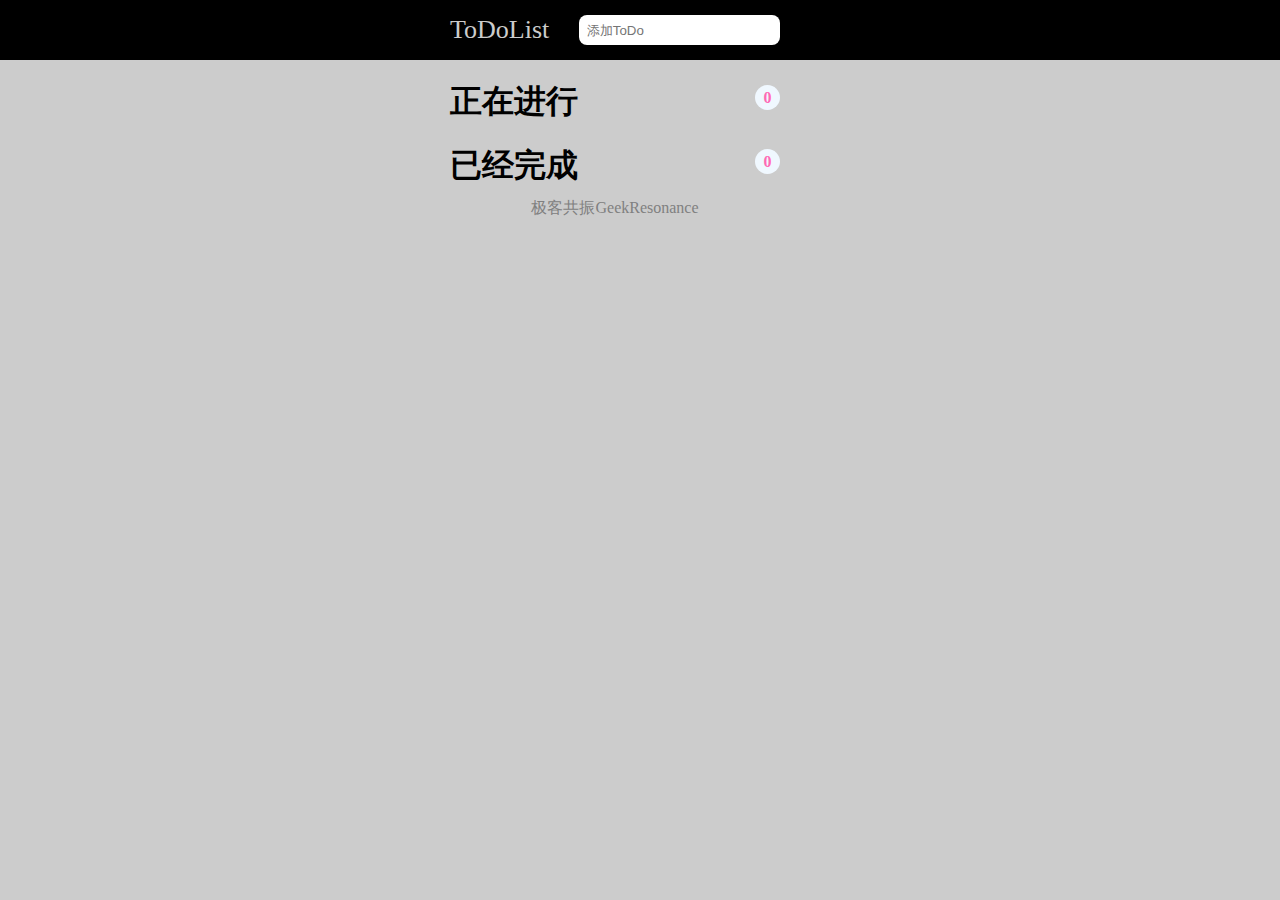
==== index.html @ 3e55c785 "index" ====
<!DOCTYPE html>
<html lang="en">

<head>
    <meta charset="UTF-8">
    <meta http-equiv="X-UA-Compatible" content="IE=edge">
    <meta name="viewport" content="width=device-width, initial-scale=1.0">
    <title>ToDoList</title>
    <script src="./js/jQuery.min.js"></script>
    <link rel="stylesheet" href="./css/ToDoList.css">
</head>

<body>
    <header>
        <span>ToDoList</span>
        <input type="text" placeholder="添加ToDo">
    </header>
    <div class="ingtitle wrapper">
        <span>正在进行</span><span></span>
    </div>
    <ul class="ing wrapper">
    </ul>
    <div class="edtitle wrapper">
        <span>已经完成</span><span></span>
    </div>
    <ul class="ed wrapper">
    </ul>
    <footer class="wrapper">极客共振GeekResonance</footer>
    <script src="./js/todolist.js"></script>
</body>

</html>
---- css/ToDoList.css ----
* {
  margin: 0;
  padding: 0;
  text-decoration: none;
  list-style: none;
  box-sizing: border-box;
}
body {
  background-color: #ccc;
}
.wrapper {
  margin-left: 450px;
  margin-right: 500px;
}
header {
  display: flex;
  align-items: center;
  padding-left: 450px;
  padding-right: 500px;
  background-color: black;
  line-height: 60px;
  color: #ccc;
  height: 60px;
}
header span {
  font-size: 26px;
  flex: 2;
}
header input {
  flex: 3;
  padding-left: 8px;
  height: 30px;
  width: 10px;
  border: 0;
  border-radius: 8px;
}
.ingtitle,
.edtitle {
  margin-top: 20px;
  display: flex;
  justify-content: space-between;
}
.ingtitle span:first-child,
.edtitle span:first-child {
  font-size: 32px;
  font-weight: 800;
}
.ingtitle span:last-child,
.edtitle span:last-child {
  margin-top: 5px;
  display: inline-block;
  height: 25px;
  width: 25px;
  border-radius: 25px;
  background-color: aliceblue;
  text-align: center;
  line-height: 25px;
  color: hotpink;
  font-weight: bold;
}
ul li {
  display: flex;
  margin-top: 20px;
  border-left: 6px solid darkcyan ;
  padding: 0 10px;
  align-items: center;
  height: 40px;
  border-radius: 5px;
  font-size: 18px;
  background-color: #fff;
}
ul li input {
  width: 20px;
  margin-right: 10px ;
  margin-left: 5px;
  height: 20px;
}
ul li a {
  color: pink;
}
ul li a:hover {
  color: red;
}
ul li span {
  flex: 1;
}
.ed li {
  opacity: 0.5;
}
footer {
  margin-top: 10px;
  text-align: center;
  color: gray;
}
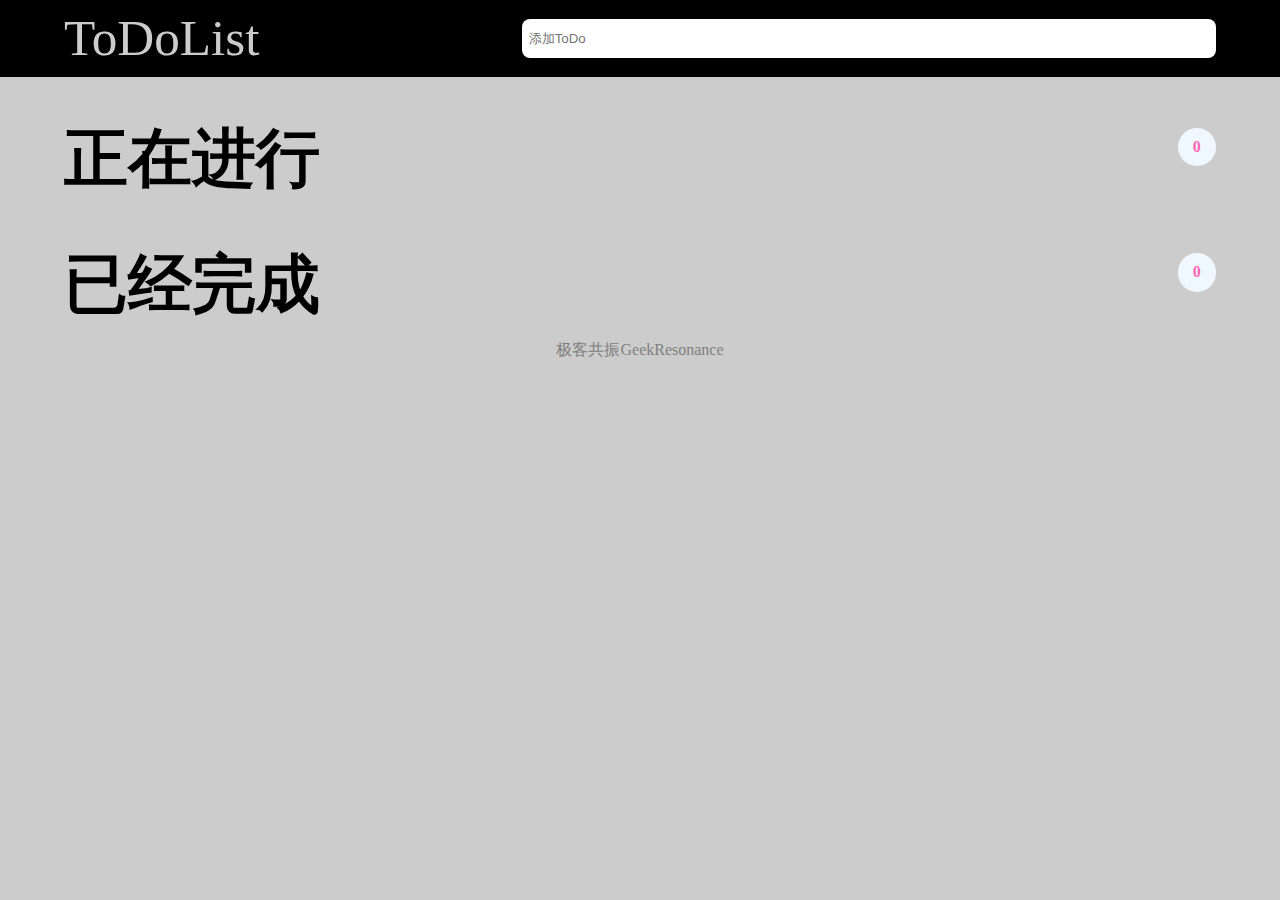
==== commit 7060c0c3: "Final Version" ====
--- a/index.html
+++ b/index.html
@@ -7,7 +7,8 @@
     <meta name="viewport" content="width=device-width, initial-scale=1.0">
     <title>ToDoList</title>
     <script src="./js/jQuery.min.js"></script>
-    <link rel="stylesheet" href="./css/ToDoList.css">
+    <link rel="stylesheet" media="(min-width: 1500px)" href="./css/ToDoList.css">
+    <link rel="stylesheet" media="(max-width: 1500px)" href="./css/ToDoListM.css">
 </head>
 
 <body>
--- a/css/ToDoListM.css
+++ b/css/ToDoListM.css
@@ -0,0 +1,109 @@
+* {
+    margin: 0;
+    padding: 0;
+    text-decoration: none;
+    list-style: none;
+    box-sizing: border-box;
+  }
+  
+  body {
+    background-color: #ccc;
+  }
+  
+  .wrapper {
+    margin-left: 5%;
+    margin-right: 5%;
+  }
+  
+  header {
+    display: flex;
+    align-items: center;
+    padding-left: 5%;
+    padding-right: 5%;
+    background-color: black;
+    line-height: 6vw;
+    color: #ccc;
+    height: 6vw;
+  }
+  
+  header span {
+    font-size: 4vw;
+    flex: 2;
+  }
+  
+  header input {
+    flex: 3;
+    padding-left: 0.5vw;
+    height: 3vw;
+    width: 10%;
+    border: 0;
+    border-radius: 8px;
+  }
+  
+  .ingtitle,
+  .edtitle {
+    margin-top: 3vw;
+    display: flex;
+    justify-content: space-between;
+  }
+  
+  .ingtitle span:first-child,
+  .edtitle span:first-child {
+    font-size: 5vw;
+    font-weight: 800;
+  }
+  
+  .ingtitle span:last-child,
+  .edtitle span:last-child {
+    margin-top: 1vw;
+    display: inline-block;
+    height: 3vw;
+    width: 3vw;
+    border-radius: 50%;
+    background-color: aliceblue;
+    text-align: center;
+    line-height: 3vw;
+    color: hotpink;
+    font-weight: bold;
+  }
+  
+  ul li {
+    display: flex;
+    margin-top: 3vw;
+    border-left: 0.4vw solid darkcyan;
+    padding: 0 1vw;
+    align-items: center;
+    height: 5vw;
+    border-radius: 5px;
+    font-size: 2.5vw;
+    background-color: #fff;
+  }
+  
+  ul li input {
+    width: 2vw;
+    margin-right: 1vw;
+    margin-left: 0.5vw;
+    height: 2vw;
+  }
+  
+  ul li a {
+    color: pink;
+  }
+  
+  ul li a:hover {
+    color: red;
+  }
+  
+  ul li span {
+    flex: 1;
+  }
+  
+  .ed li {
+    opacity: 0.5;
+  }
+  
+  footer {
+    margin-top: 1vw;
+    text-align: center;
+    color: gray;
+  }